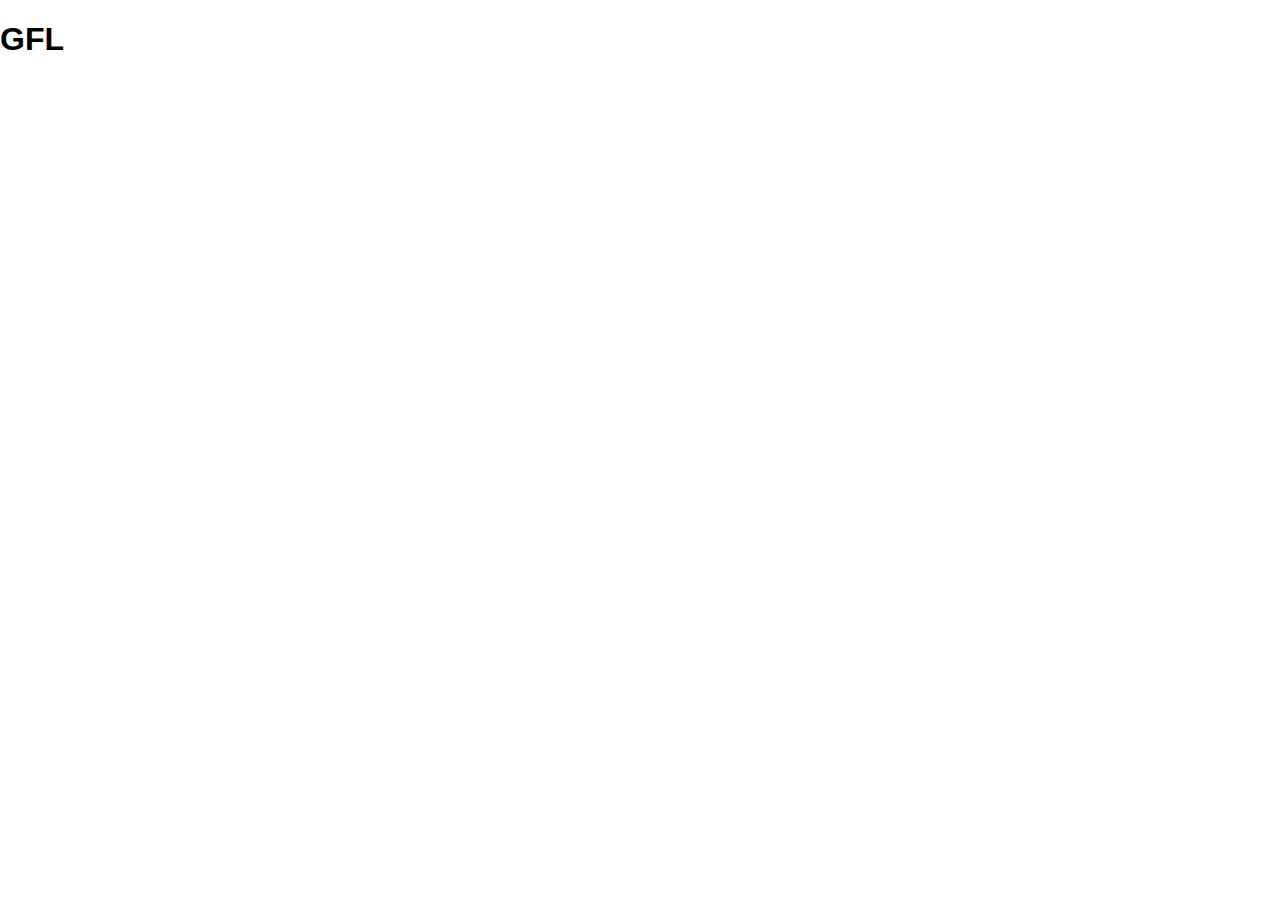
==== index.html @ e6aff4c5 "Deploy gh-pages 🚔" ====
<!DOCTYPE html>
<html>
  <head>
    <meta charset="utf-8">
    <meta http-equiv="X-UA-Compatible" content="IE=edge,chrome=1">
    <meta name="viewport" content="width=device-width, initial-scale=1.0">
    <title>GFL</title>
    <link rel="stylesheet" href="normalize.css">
  </head>
  <body>
    <header>
      <h1>GFL</h1>
    </header>
    <main>
      <section id="login" hidden>
        <header>
          <h2>Login</h2>
        </header>
        <ul>
          <li>Paste your <strong>personal token</strong> below.</li>
          <li>Generate a new token <a href="https://github.com/settings/tokens/new">here</a> (you&apos;ll need only the <em>public_repo</em> scope selected).</li>
          <li>You can revoke personal tokens at any time on the same page.</li>
        </ul>
        <form>
          <input type="password" name="token" id="token" value="" size="50">
          <input type="button" name="submitLogin" id="submitLogin" value="GO">
        </form>
      </section>
      <section id="logged" hidden>
        <header>
          <h2>Home</h2>
          <ul id="monitor"></ul>
        </header>
        <div id="settings" style="display: none;">
          <div id='editor_holder'></div>
          <button id='submit'>Submit</button>
        </div>
      </section>
    </main>
    <footer><small></small></footer>
    <script type="text/javascript">
    var url = {},
        repo = {};
    url.array = window.location.host.split( '.' ); // pathArray[0]
    url.slash = window.location.pathname.split( '/' ); // pathSlash[1]
    url.hash = window.location.hash.substring( 1 ); // Drop #
    repo.owner = url.array[0];
    repo.name = url.slash[1];
    repo.home = "https://" + repo.owner + ".github.io/" + repo.name;
    repo.master = "https://github.com/" + repo.owner + "/" + repo.name + "/blob";
    function loadAssets() {
      var script = document.createElement("script");
      script.src = repo.master + "/master/core/scripts/init.js";
      document.body.appendChild(script);
      var style = document.createElement("link");
      style.href = repo.master + "/master/core/styles/style.css";
      style.rel = 'stylesheet';
      document.head.appendChild(style);
    }
    if (window.addEventListener)
      window.addEventListener("load", loadAssets, false);
    else if (window.attachEvent)
      window.attachEvent("onload", loadAssets);
    else window.onload = loadAssets;
    </script>
  </body>
</html>
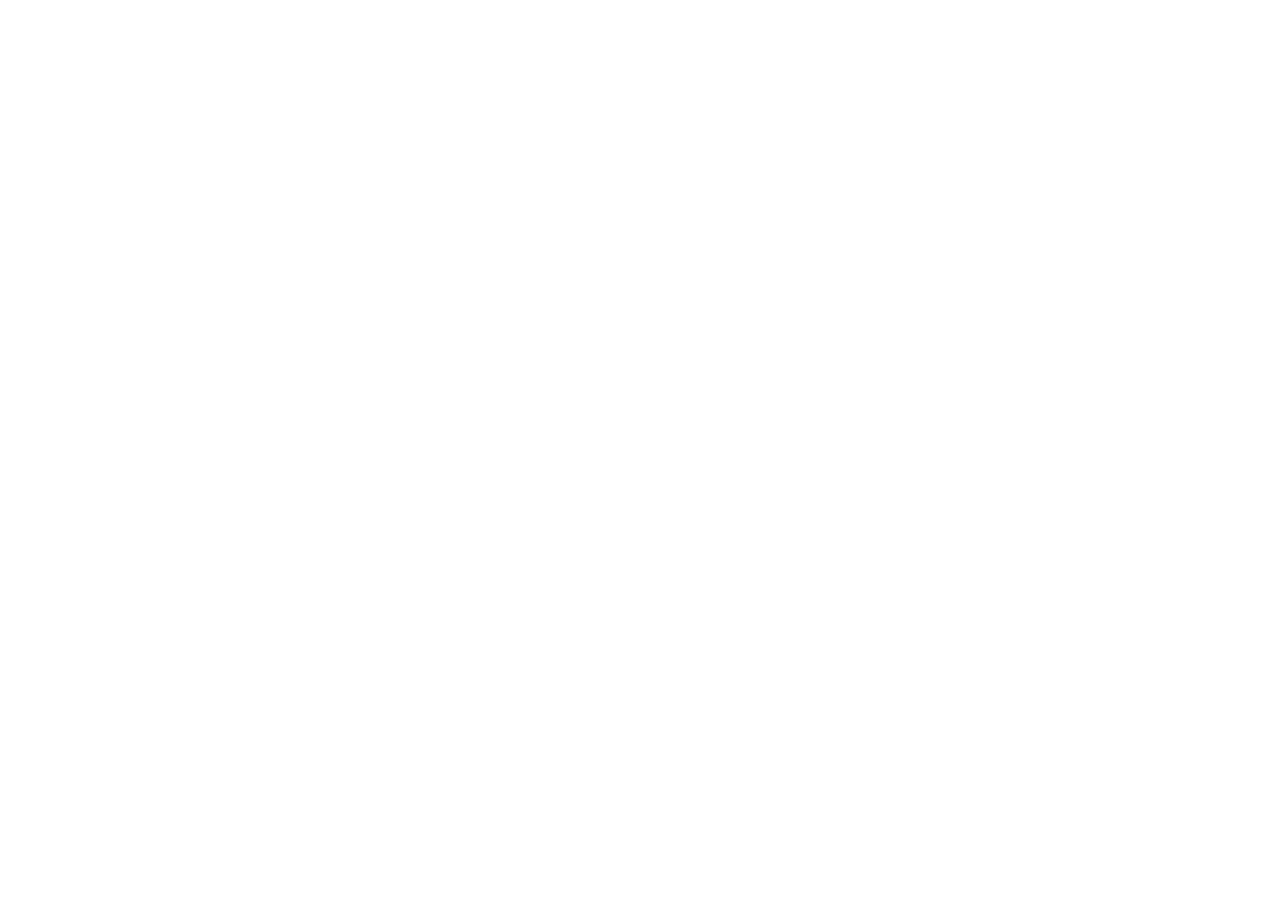
==== commit 7a407c9d: "Introduce DEBUG mode 🎿" ====
--- a/index.html
+++ b/index.html
@@ -7,7 +7,7 @@
     <title>GFL</title>
     <link rel="stylesheet" href="normalize.css">
   </head>
-  <body>
+  <body hidden>
     <header>
       <h1>GFL</h1>
     </header>
@@ -22,7 +22,7 @@
           <li>You can revoke personal tokens at any time on the same page.</li>
         </ul>
         <form>
-          <input type="password" name="token" id="token" value="" size="50">
+          <input type="text" name="token" id="token" value="" size="50">
           <input type="button" name="submitLogin" id="submitLogin" value="GO">
         </form>
       </section>
@@ -46,14 +46,17 @@
     url.hash = window.location.hash.substring( 1 ); // Drop #
     repo.owner = url.array[0];
     repo.name = url.slash[1];
+    if(repo.owner=='127'){repo.owner='fork-n-play';repo.name="GFL";}
     repo.home = "https://" + repo.owner + ".github.io/" + repo.name;
-    repo.master = "https://github.com/" + repo.owner + "/" + repo.name + "/blob";
+    repo.static = "https://rawgit.com/" + repo.owner + "/" + repo.name;
     function loadAssets() {
       var script = document.createElement("script");
-      script.src = repo.master + "/master/core/scripts/init.js";
+      script.src = repo.static + "/master/core/scripts/init.js";
+      if(url.array[0]=='127'){script.src = "init.js";}
+      script.type = 'text/javascript';
       document.body.appendChild(script);
       var style = document.createElement("link");
-      style.href = repo.master + "/master/core/styles/style.css";
+      style.href = repo.static + "/master/core/styles/style.css";
       style.rel = 'stylesheet';
       document.head.appendChild(style);
     }
